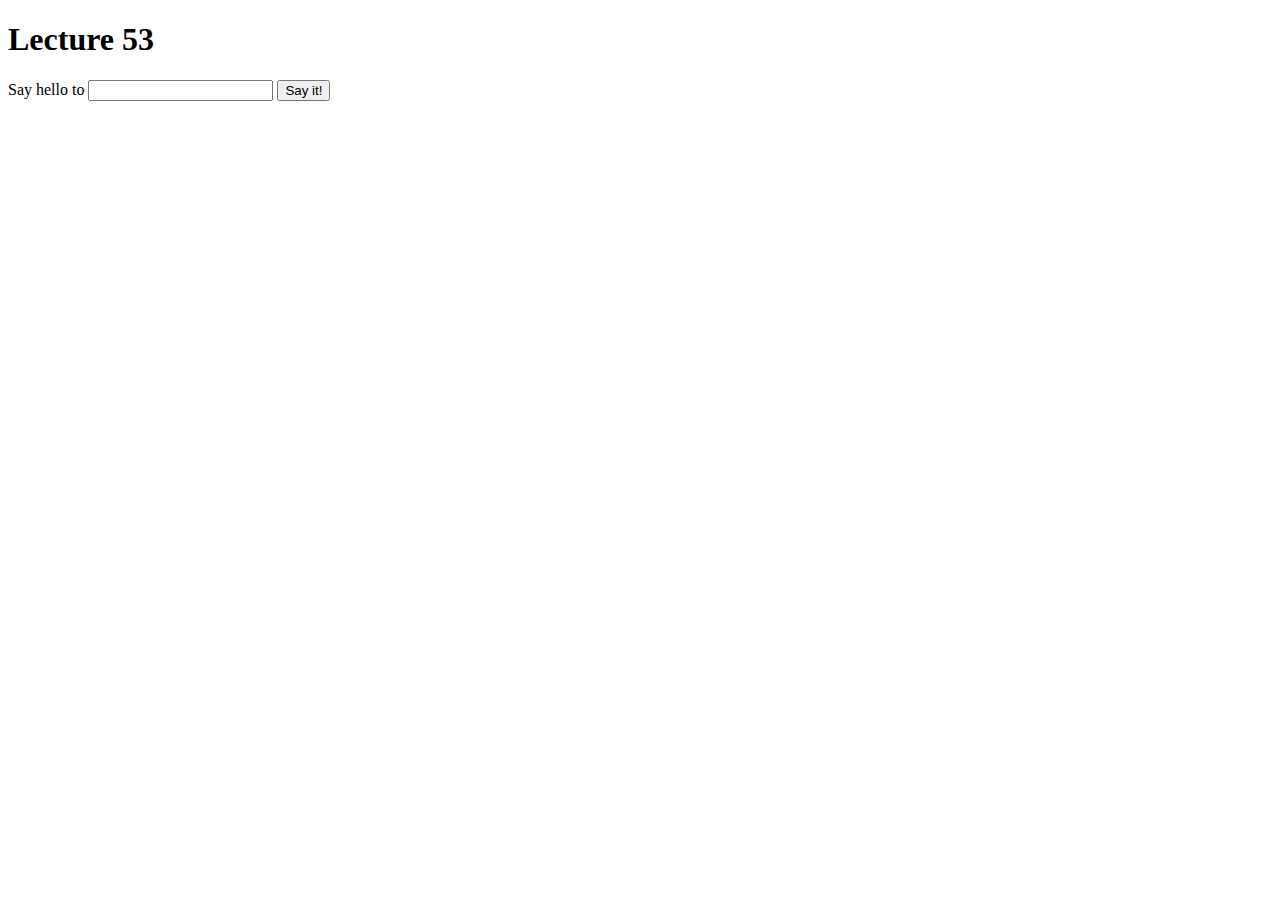
==== mod5/index.html @ 0aec2825 "mod 5 started" ====
<!doctype html>
<html lang="en">
  <head>
    <meta charset="utf-8">
  </head>
<body>
  <h1 id="title">Lecture 53</h1>
  
  <p>
    Say hello to 
    <input id="name" type="text">
    <button onclick="sayHello();">
      Say it!
    </button>
  </p>

  
  <div id="content"></div>

  <script src="js/script.js"></script>
</body>
</html>
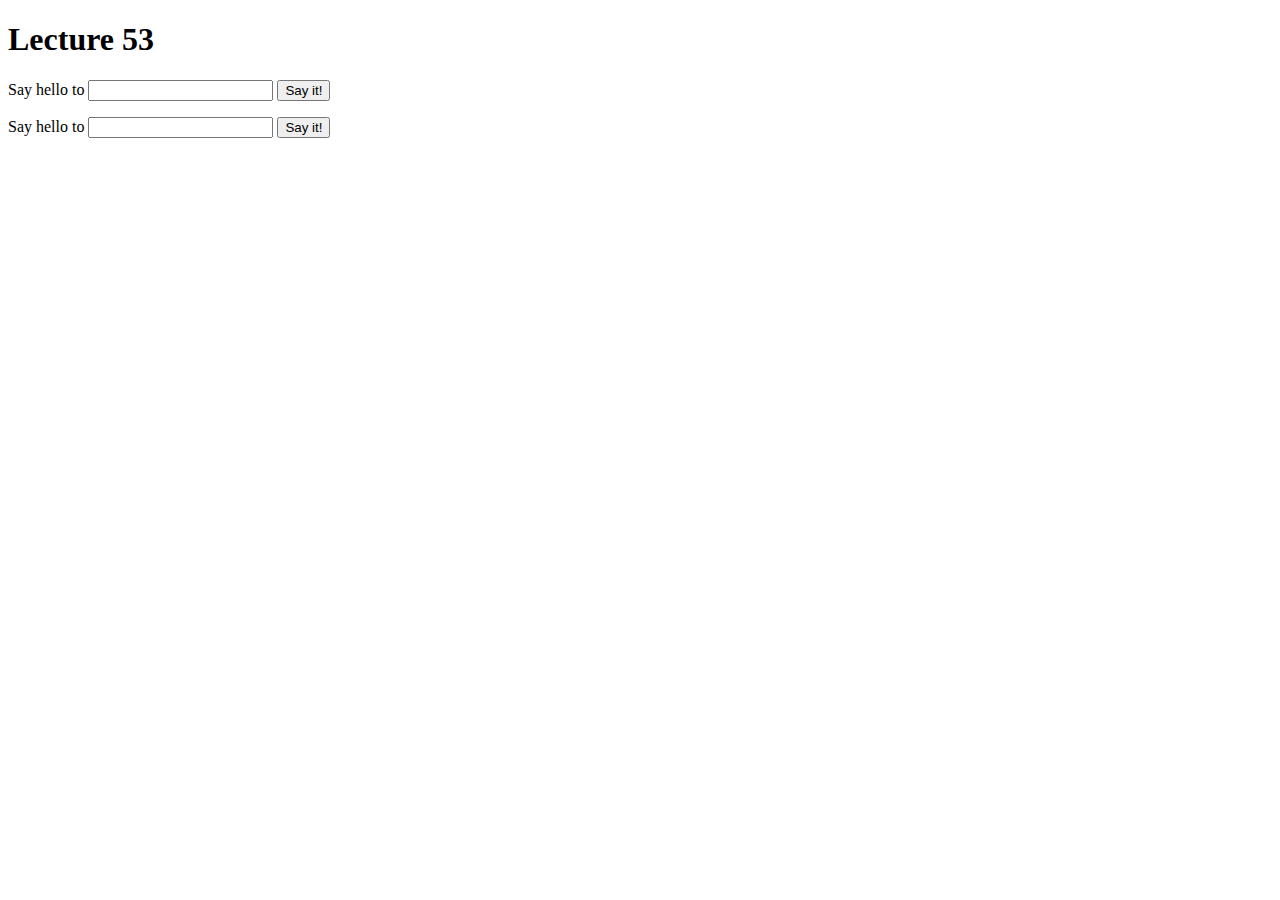
==== commit 81a102e0: "COCO jamboo" ====
--- a/mod5/index.html
+++ b/mod5/index.html
@@ -13,10 +13,18 @@
       Say it!
     </button>
   </p>
+    <p>
+    Say hello to 
+    <input id="name2" type="text">
+    <button onclick="sayHello();">
+      Say it!
+    </button>
+  </p>
+
 
   
   <div id="content"></div>
 
-  <script src="js/script.js"></script>
+  <script src="script.js"></script>
 </body>
 </html>